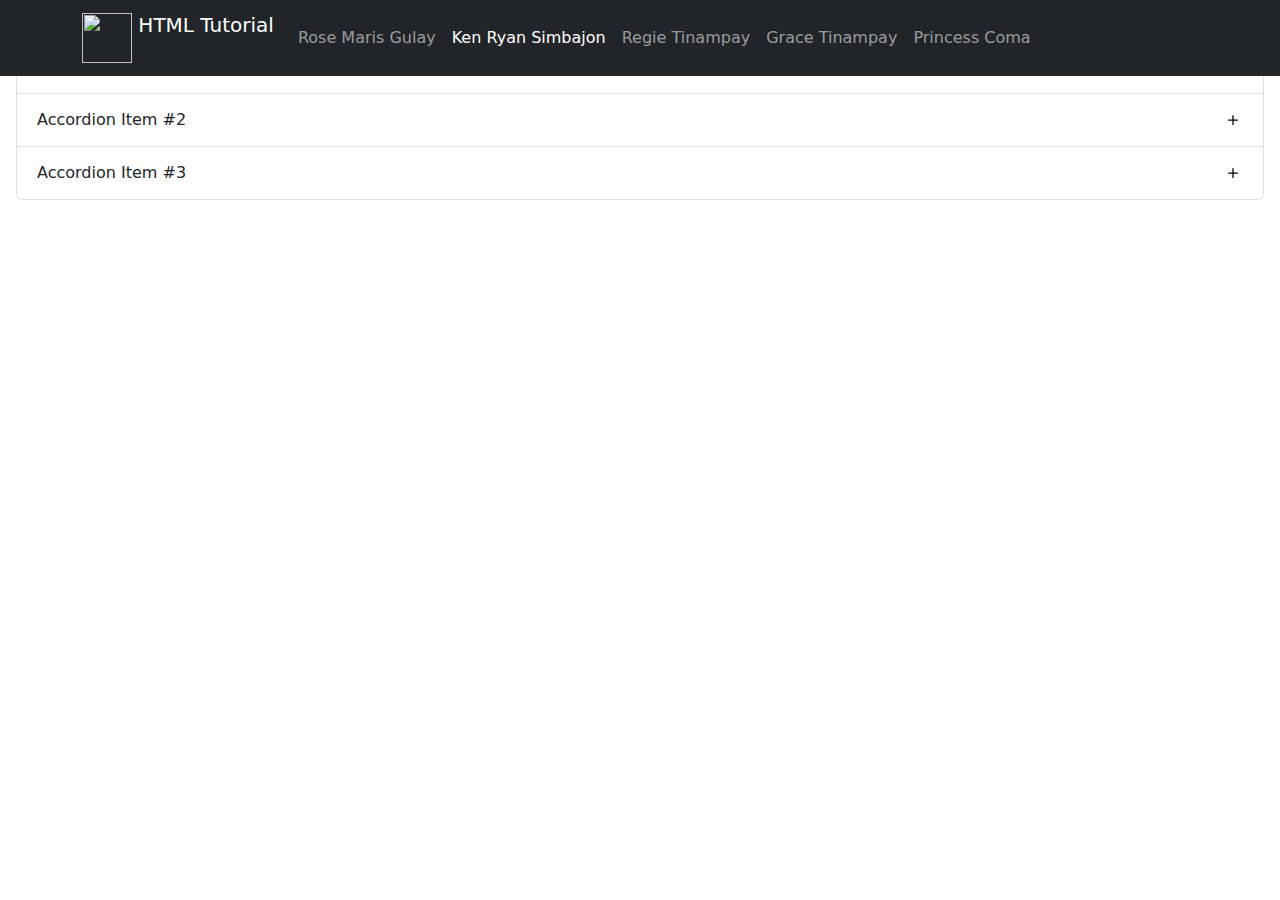
==== Activity3/index.html @ 279f32b3 "Initial for activity 3" ====
<!DOCTYPE html>
<html>

<head>
    <meta charset="utf-8">
    <meta name="viewport" content="width=device-width, initial-scale=1">
    <link rel="stylesheet" href="index.css">
    <link href="https://cdn.jsdelivr.net/npm/bootstrap@5.3.2/dist/css/bootstrap.min.css" rel="stylesheet">
    <link href="https://getbootstrap.com/docs/5.3/assets/css/docs.css" rel="stylesheet">
    <title>HTML Tutorial | Ken Ryan |12/01/2023</title>
    <script src="https://cdn.jsdelivr.net/npm/bootstrap@5.3.2/dist/js/bootstrap.bundle.min.js"></script>
</head>

<body>
    <nav class="navbar fixed-top  navbar-expand-sm navbar-dark
    bg-ligth bg-dark">
        <div class="container">
            <a href="#" class="navbar-brand mb-0 h1">
                <img class="d-inline-block align-top"
                    src="https://upload.wikimedia.org/wikipedia/commons/6/61/HTML5_logo_and_wordmark.svg?fbclid=IwAR2oeR-mXeuyOUM0SCl4CxKa80WtDWIIB8bWucePdFY49dOy-NMdX6b-9rs"
                    width="50" height="50" />
                HTML Tutorial
            </a>
            <button type="button" data-bs-toggle="collapse" data-bs-target="#navbarNav" class="navbar-toggler"
                aria-controls="navbarNav" aria-expanded="false" aria-label="Toggle navigation">
                <span class="navbar-toggler-icon"></span>
            </button>
            <div class="collapse navbar-collapse" id="navbarNav">
                <ul class="navbar-nav">
                    <li class="nav-item active">
                        <a href="https://rosemaris.github.io/Activity/Activity3/" class="nav-link">
                            Rose Maris Gulay
                        </a>
                    </li>
                    <li class="nav-item active">
                        <a href="#" class="nav-link active">
                            Ken Ryan Simbajon
                        </a>
                    </li>
                    <li class="nav-item active">
                        <a href="https://tregie199909.github.io/Activity/Activity3/" class="nav-link">
                            Regie Tinampay
                        </a>
                    </li>
                    <li class="nav-item active">
                        <a href="https://grasyat.github.io/Activity/Activity3/" class="nav-link">
                            Grace Tinampay
                        </a>
                    </li>
                    <li class="nav-item active">
                        <a href="https://prinshiit.github.io/Activity/Activity3/" class="nav-link">
                            Princess Coma
                        </a>
                    </li>
                    </a>
                    </li>
                </ul>
            </div>
        </div>
    </nav>
    <br>
    <section>

        <body class="p-3 m-0 border-0 bd-example m-0 border-0">

            <!-- Example Code -->

            <div class="accordion" id="accordionExample">
                <div class="accordion-item">
                    <h2 class="accordion-header">
                        <button class="accordion-button collapsed" type="button" data-bs-toggle="collapse"
                            data-bs-target="#collapseOne" aria-expanded="false" aria-controls="collapseOne">
                            Accordion Item #1
                        </button>
                    </h2>
                    <div id="collapseOne" class="accordion-collapse collapse" data-bs-parent="#accordionExample">
                        <div class="accordion-body">
                            <strong>This is the second item's accordion body.</strong> It is hidden by default, until
                            the collapse plugin adds the appropriate classes that we use to style each element. These
                            classes control the overall appearance, as well as the showing and hiding via CSS
                            transitions. You can modify any of this with custom CSS or overriding our default variables.
                            It's also worth noting that just about any HTML can go within the
                            <code>.accordion-body</code>, though the transition does limit overflow.
                        </div>
                    </div>
                </div>
                <div class="accordion-item">
                    <h2 class="accordion-header">
                        <button class="accordion-button collapsed" type="button" data-bs-toggle="collapse"
                            data-bs-target="#collapseTwo" aria-expanded="false" aria-controls="collapseTwo">
                            Accordion Item #2
                        </button>
                    </h2>
                    <div id="collapseTwo" class="accordion-collapse collapse" data-bs-parent="#accordionExample">
                        <div class="accordion-body">
                            <strong>This is the second item's accordion body.</strong> It is hidden by default, until
                            the collapse plugin adds the appropriate classes that we use to style each element. These
                            classes control the overall appearance, as well as the showing and hiding via CSS
                            transitions. You can modify any of this with custom CSS or overriding our default variables.
                            It's also worth noting that just about any HTML can go within the
                            <code>.accordion-body</code>, though the transition does limit overflow.
                        </div>
                    </div>
                </div>
                <div class="accordion-item">
                    <h2 class="accordion-header">
                        <button class="accordion-button collapsed" type="button" data-bs-toggle="collapse"
                            data-bs-target="#collapseThree" aria-expanded="false" aria-controls="collapseThree">
                            Accordion Item #3
                        </button>
                    </h2>
                    <div id="collapseThree" class="accordion-collapse collapse" data-bs-parent="#accordionExample">
                        <div class="accordion-body">
                            <strong>This is the third item's accordion body.</strong> It is hidden by default, until the
                            collapse plugin adds the appropriate classes that we use to style each element. These
                            classes control the overall appearance, as well as the showing and hiding via CSS
                            transitions. You can modify any of this with custom CSS or overriding our default variables.
                            It's also worth noting that just about any HTML can go within the
                            <code>.accordion-body</code>, though the transition does limit overflow.
                        </div>
                    </div>
                </div>
            </div>

            <!-- End Example Code -->
        </body>
    </section>
</body>

</html>
---- Activity3/index.css ----
.accordion-button::after {
    background-image: url("data:image/svg+xml,%3Csvg xmlns='http://www.w3.org/2000/svg' width='16' height='16' fill='currentColor' class='bi bi-plus' viewBox='0 0 16 16'%3E%3Cpath d='M8 4a.5.5 0 0 1 .5.5v3h3a.5.5 0 0 1 0 1h-3v3a.5.5 0 0 1-1 0v-3h-3a.5.5 0 0 1 0-1h3v-3A.5.5 0 0 1 8 4'/%3E%3C/svg%3E") !important;
}

.accordion-button:not(.collapsed)::after {
    background-image: url("data:image/svg+xml,%3Csvg xmlns='http://www.w3.org/2000/svg' width='16' height='16' fill='currentColor' class='bi bi-dash' viewBox='0 0 16 16'%3E%3Cpath d='M4 8a.5.5 0 0 1 .5-.5h7a.5.5 0 0 1 0 1h-7A.5.5 0 0 1 4 8'/%3E%3C/svg%3E") !important;
}
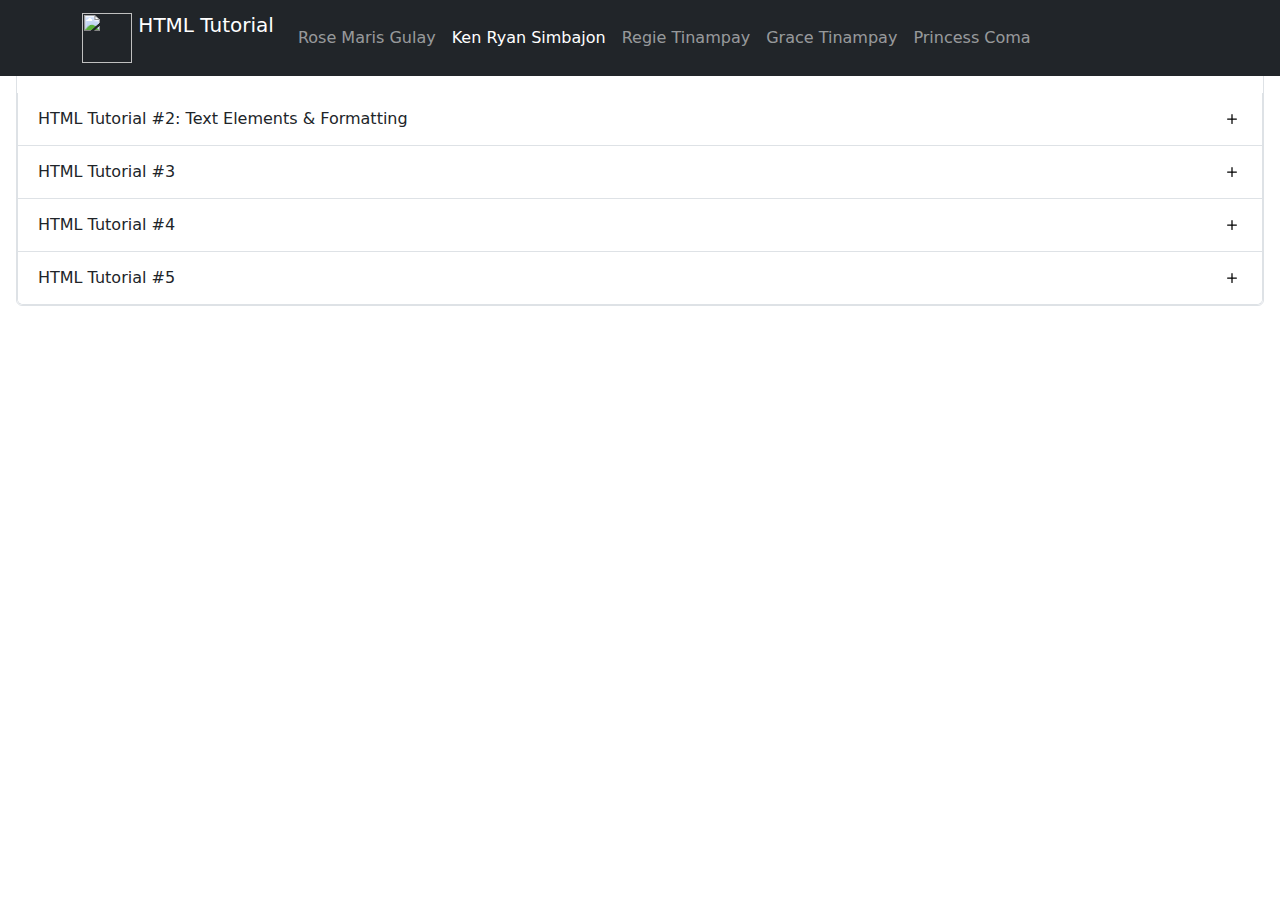
==== commit a11ac9c9: "added tutorial 1 to 5" ====
--- a/Activity3/index.html
+++ b/Activity3/index.html
@@ -70,59 +70,85 @@
                     <h2 class="accordion-header">
                         <button class="accordion-button collapsed" type="button" data-bs-toggle="collapse"
                             data-bs-target="#collapseOne" aria-expanded="false" aria-controls="collapseOne">
-                            Accordion Item #1
+                            HTML Tutorial #1: Overview & Structure
                         </button>
                     </h2>
                     <div id="collapseOne" class="accordion-collapse collapse" data-bs-parent="#accordionExample">
                         <div class="accordion-body">
-                            <strong>This is the second item's accordion body.</strong> It is hidden by default, until
-                            the collapse plugin adds the appropriate classes that we use to style each element. These
-                            classes control the overall appearance, as well as the showing and hiding via CSS
-                            transitions. You can modify any of this with custom CSS or overriding our default variables.
-                            It's also worth noting that just about any HTML can go within the
-                            <code>.accordion-body</code>, though the transition does limit overflow.
+                            <table>
+                                <tr>
+                                    <th>Vide</th>
+                                </tr>
+                                
+                                
+                            </table>
                         </div>
                     </div>
-                </div>
-                <div class="accordion-item">
-                    <h2 class="accordion-header">
-                        <button class="accordion-button collapsed" type="button" data-bs-toggle="collapse"
-                            data-bs-target="#collapseTwo" aria-expanded="false" aria-controls="collapseTwo">
-                            Accordion Item #2
-                        </button>
-                    </h2>
-                    <div id="collapseTwo" class="accordion-collapse collapse" data-bs-parent="#accordionExample">
-                        <div class="accordion-body">
-                            <strong>This is the second item's accordion body.</strong> It is hidden by default, until
-                            the collapse plugin adds the appropriate classes that we use to style each element. These
-                            classes control the overall appearance, as well as the showing and hiding via CSS
-                            transitions. You can modify any of this with custom CSS or overriding our default variables.
-                            It's also worth noting that just about any HTML can go within the
-                            <code>.accordion-body</code>, though the transition does limit overflow.
+                    <div class="accordion-item">
+                        <h2 class="accordion-header">
+                            <button class="accordion-button collapsed" type="button" data-bs-toggle="collapse"
+                                data-bs-target="#collapseTwo" aria-expanded="false" aria-controls="collapseTwo">
+                                HTML Tutorial #2: Text Elements & Formatting
+                            </button>
+                        </h2>
+                        <div id="collapseTwo" class="accordion-collapse collapse" data-bs-parent="#accordionExample">
+                            <div class="accordion-body">
+                                <table>
+
+                                </table>
+                            </div>
                         </div>
                     </div>
-                </div>
-                <div class="accordion-item">
-                    <h2 class="accordion-header">
-                        <button class="accordion-button collapsed" type="button" data-bs-toggle="collapse"
-                            data-bs-target="#collapseThree" aria-expanded="false" aria-controls="collapseThree">
-                            Accordion Item #3
-                        </button>
-                    </h2>
-                    <div id="collapseThree" class="accordion-collapse collapse" data-bs-parent="#accordionExample">
-                        <div class="accordion-body">
-                            <strong>This is the third item's accordion body.</strong> It is hidden by default, until the
-                            collapse plugin adds the appropriate classes that we use to style each element. These
-                            classes control the overall appearance, as well as the showing and hiding via CSS
-                            transitions. You can modify any of this with custom CSS or overriding our default variables.
-                            It's also worth noting that just about any HTML can go within the
-                            <code>.accordion-body</code>, though the transition does limit overflow.
+                    <div class="accordion-item">
+                        <h2 class="accordion-header">
+                            <button class="accordion-button collapsed" type="button" data-bs-toggle="collapse"
+                                data-bs-target="#collapseTree" aria-expanded="false" aria-controls="collapseTree">
+                              HTML Tutorial #3
+                            </button>
+                        </h2>
+                        <div id="collapseTwo" class="accordion-collapse collapse" data-bs-parent="#accordionExample">
+                            <div class="accordion-body">
+                                <table>
+
+                                </table>
+                            </div>
                         </div>
                     </div>
+                    <div class="accordion-item">
+                        <h2 class="accordion-header">
+                            <button class="accordion-button collapsed" type="button" data-bs-toggle="collapse"
+                                data-bs-target="#collapseFour" aria-expanded="false" aria-controls="collapseFour">
+                                HTML Tutorial #4
+                            </button>
+                        </h2>
+                        <div id="collapseTwo" class="accordion-collapse collapse" data-bs-parent="#accordionExample">
+                            <div class="accordion-body">
+                                <table>
+
+                                </table>
+                            </div>
+                        </div>
+                    </div>
+                    <div class="accordion-item">
+                        <h2 class="accordion-header">
+                            <button class="accordion-button collapsed" type="button" data-bs-toggle="collapse"
+                                data-bs-target="#collapseFive" aria-expanded="false" aria-controls="collapseFive">
+                                HTML Tutorial #5
+                            </button>
+                        </h2>
+                        <div id="collapseTwo" class="accordion-collapse collapse" data-bs-parent="#accordionExample">
+                            <div class="accordion-body">
+                                <table>
+
+                                </table>
+                            </div>
+                        </div>
+                    </div>
+
+
                 </div>
-            </div>
 
-            <!-- End Example Code -->
+                <!-- End Example Code -->
         </body>
     </section>
 </body>
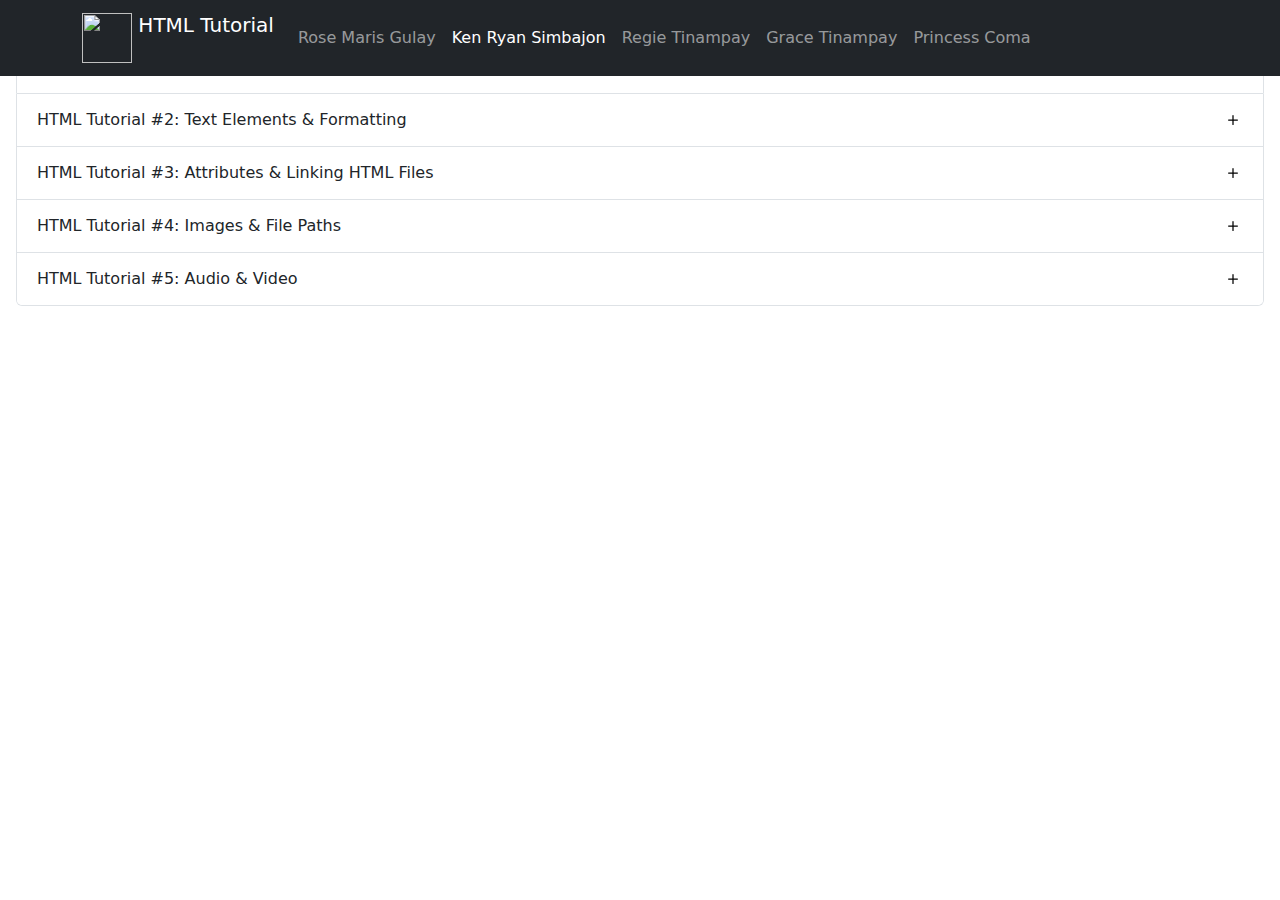
==== commit ed2d787f: "adeed tutotiral 1-3" ====
--- a/Activity3/index.html
+++ b/Activity3/index.html
@@ -75,80 +75,168 @@
                     </h2>
                     <div id="collapseOne" class="accordion-collapse collapse" data-bs-parent="#accordionExample">
                         <div class="accordion-body">
-                            <table>
-                                <tr>
-                                    <th>Vide</th>
-                                </tr>
-                                
-                                
-                            </table>
-                        </div>
-                    </div>
-                    <div class="accordion-item">
-                        <h2 class="accordion-header">
-                            <button class="accordion-button collapsed" type="button" data-bs-toggle="collapse"
-                                data-bs-target="#collapseTwo" aria-expanded="false" aria-controls="collapseTwo">
-                                HTML Tutorial #2: Text Elements & Formatting
-                            </button>
-                        </h2>
-                        <div id="collapseTwo" class="accordion-collapse collapse" data-bs-parent="#accordionExample">
-                            <div class="accordion-body">
-                                <table>
-
-                                </table>
-                            </div>
-                        </div>
-                    </div>
-                    <div class="accordion-item">
-                        <h2 class="accordion-header">
-                            <button class="accordion-button collapsed" type="button" data-bs-toggle="collapse"
-                                data-bs-target="#collapseTree" aria-expanded="false" aria-controls="collapseTree">
-                              HTML Tutorial #3
-                            </button>
-                        </h2>
-                        <div id="collapseTwo" class="accordion-collapse collapse" data-bs-parent="#accordionExample">
-                            <div class="accordion-body">
-                                <table>
-
-                                </table>
-                            </div>
-                        </div>
-                    </div>
-                    <div class="accordion-item">
-                        <h2 class="accordion-header">
-                            <button class="accordion-button collapsed" type="button" data-bs-toggle="collapse"
-                                data-bs-target="#collapseFour" aria-expanded="false" aria-controls="collapseFour">
-                                HTML Tutorial #4
-                            </button>
-                        </h2>
-                        <div id="collapseTwo" class="accordion-collapse collapse" data-bs-parent="#accordionExample">
-                            <div class="accordion-body">
-                                <table>
-
-                                </table>
-                            </div>
-                        </div>
-                    </div>
-                    <div class="accordion-item">
-                        <h2 class="accordion-header">
-                            <button class="accordion-button collapsed" type="button" data-bs-toggle="collapse"
-                                data-bs-target="#collapseFive" aria-expanded="false" aria-controls="collapseFive">
-                                HTML Tutorial #5
-                            </button>
-                        </h2>
-                        <div id="collapseTwo" class="accordion-collapse collapse" data-bs-parent="#accordionExample">
-                            <div class="accordion-body">
-                                <table>
-
-                                </table>
-                            </div>
-                        </div>
-                    </div>
-
-
-                </div>
-
-                <!-- End Example Code -->
+                            <table class="table table-striped table-hover">
+                                <tr>
+                                    <th>Video</th>
+                                    <th>Output</th>
+                                    <th>Comment</th>
+                                </tr>
+                                <tr>
+                                    <td><iframe width="560" height="315"
+                                            src="https://www.youtube.com/embed/29l2qxSJSIw?si=QrGxSSXi5KuErMYv"
+                                            title="YouTube video player" frameborder="0"
+                                            allow="accelerometer; autoplay; clipboard-write; encrypted-media; gyroscope; picture-in-picture; web-share"
+                                            allowfullscreen></iframe></td>
+                                    <td>
+                                        <p>Hello world!</p>
+                                    </td>
+                                    <td>
+                                        <p>My learnings</p>
+                                    </td>
+                                </tr>
+
+                            </table>
+                        </div>
+                    </div>
+                </div>
+                <div class="accordion-item">
+                    <h2 class="accordion-header">
+                        <button class="accordion-button collapsed" type="button" data-bs-toggle="collapse"
+                            data-bs-target="#collapseTwo" aria-expanded="false" aria-controls="collapseTwo">
+                            HTML Tutorial #2: Text Elements & Formatting
+                        </button>
+                    </h2>
+                    <div id="collapseTwo" class="accordion-collapse collapse" data-bs-parent="#accordionExample">
+                        <div class="accordion-body">
+                            <table>
+                                <tr>
+                                    <th>Video</th>
+                                    <th>Output</th>
+                                    <th>Comment</th>
+                                </tr>
+                                <tr>
+                                    <td><iframe width="560" height="315"
+                                            src="https://www.youtube.com/embed/pU8B8dEMeTo?si=ue2xaF7msVkBxMpR"
+                                            title="YouTube video player" frameborder="0"
+                                            allow="accelerometer; autoplay; clipboard-write; encrypted-media; gyroscope; picture-in-picture; web-share"
+                                            allowfullscreen></iframe>
+                                    </td>
+                                    <td>
+                                        <p>Hello World!</p>
+                                        <h1>Heading 1</h1>
+                                        <h2>Heading 2</h2>
+                                        <h3>Heading 3</h3>
+                                        <h4>Heading 4</h4>
+                                        <h5>Heading 5</h5>
+                                        <h6>Heading 6</h6>
+                                        <br>
+                                        <b>Bold</b> <br>
+                                        <strong>Strong</strong> <br>
+                                        <em>Emphasized</em> <br>
+                                        <mark>Marked</mark> <br>
+                                        <small>Smaller</small> <br>
+                                        <del>Deleted</del> <br>
+                                        <ins>inserted</ins> <br>
+                                        <sub>Subscript</sub> <br>
+                                        <sup>Superscript</sup>
+                                    </td>
+                                </tr>
+                            </table>
+                        </div>
+                    </div>
+                </div>
+                <div class="accordion-item">
+                    <h2 class="accordion-header">
+                        <button class="accordion-button collapsed" type="button" data-bs-toggle="collapse"
+                            data-bs-target="#collapseTree" aria-expanded="false" aria-controls="collapseTree">
+                            HTML Tutorial #3: Attributes & Linking HTML Files
+                        </button>
+                    </h2>
+                    <div id="collapseTree" class="accordion-collapse collapse" data-bs-parent="#accordionExample">
+                        <div class="accordion-body">
+                            <table>
+                                <tr>
+                                    <th>Video</th>
+                                    <th>Output</th>
+                                    <th>Comment</th>
+                                </tr>
+                                <tr>
+                                    <td><iframe width="560" height="315"
+                                            src="https://www.youtube.com/embed/EP8JQhiQb4Q?si=cJZVzVSPgliKiQTh"
+                                            title="YouTube video player" frameborder="0"
+                                            allow="accelerometer; autoplay; clipboard-write; encrypted-media; gyroscope; picture-in-picture; web-share"
+                                            allowfullscreen></iframe>
+                                    </td>
+                                    <td></td>
+                                    <td></td>
+                                </tr>
+                            </table>
+                        </div>
+                    </div>
+                </div>
+                <div class="accordion-item">
+                    <h2 class="accordion-header">
+                        <button class="accordion-button collapsed" type="button" data-bs-toggle="collapse"
+                            data-bs-target="#collapseFour" aria-expanded="false" aria-controls="collapseFour">
+                            HTML Tutorial #4: Images & File Paths
+                        </button>
+                    </h2>
+                    <div id="collapseFour" class="accordion-collapse collapse" data-bs-parent="#accordionExample">
+                        <div class="accordion-body">
+                            <table>
+                                <tr>
+                                    <th>Video</th>
+                                    <th>Output</th>
+                                    <th>Comment</th>
+                                </tr>
+                                <tr>
+                                    <td><iframe width="560" height="315"
+                                            src="https://www.youtube.com/embed/KC_TB9dsZ5g?si=cLfqwxnPqvdcGI9d"
+                                            title="YouTube video player" frameborder="0"
+                                            allow="accelerometer; autoplay; clipboard-write; encrypted-media; gyroscope; picture-in-picture; web-share"
+                                            allowfullscreen></iframe>
+                                    </td>
+                                    <td></td>
+                                    <td></td>
+                                </tr>
+                            </table>
+                        </div>
+                    </div>
+                </div>
+                <div class="accordion-item">
+                    <h2 class="accordion-header">
+                        <button class="accordion-button collapsed" type="button" data-bs-toggle="collapse"
+                            data-bs-target="#collapseFive" aria-expanded="false" aria-controls="collapseFive">
+                            HTML Tutorial #5: Audio & Video
+                        </button>
+                    </h2>
+                    <div id="collapseFive" class="accordion-collapse collapse" data-bs-parent="#accordionExample">
+                        <div class="accordion-body">
+                            <table>
+                                <tr>
+                                    <th>Video</th>
+                                    <th>Output</th>
+                                    <th>Comment</th>
+                                </tr>
+                                <tr>
+                                    <td><iframe width="560" height="315"
+                                            src="https://www.youtube.com/embed/C8HuXXlmQLc?si=49MKdJA_N2Q7lnjq"
+                                            title="YouTube video player" frameborder="0"
+                                            allow="accelerometer; autoplay; clipboard-write; encrypted-media; gyroscope; picture-in-picture; web-share"
+                                            allowfullscreen></iframe>
+                                    </td>
+                                    <td></td>
+                                    <td></td>
+                                </tr>
+                            </table>
+                        </div>
+                    </div>
+                </div>
+
+
+            </div>
+
+            <!-- End Example Code -->
         </body>
     </section>
 </body>
